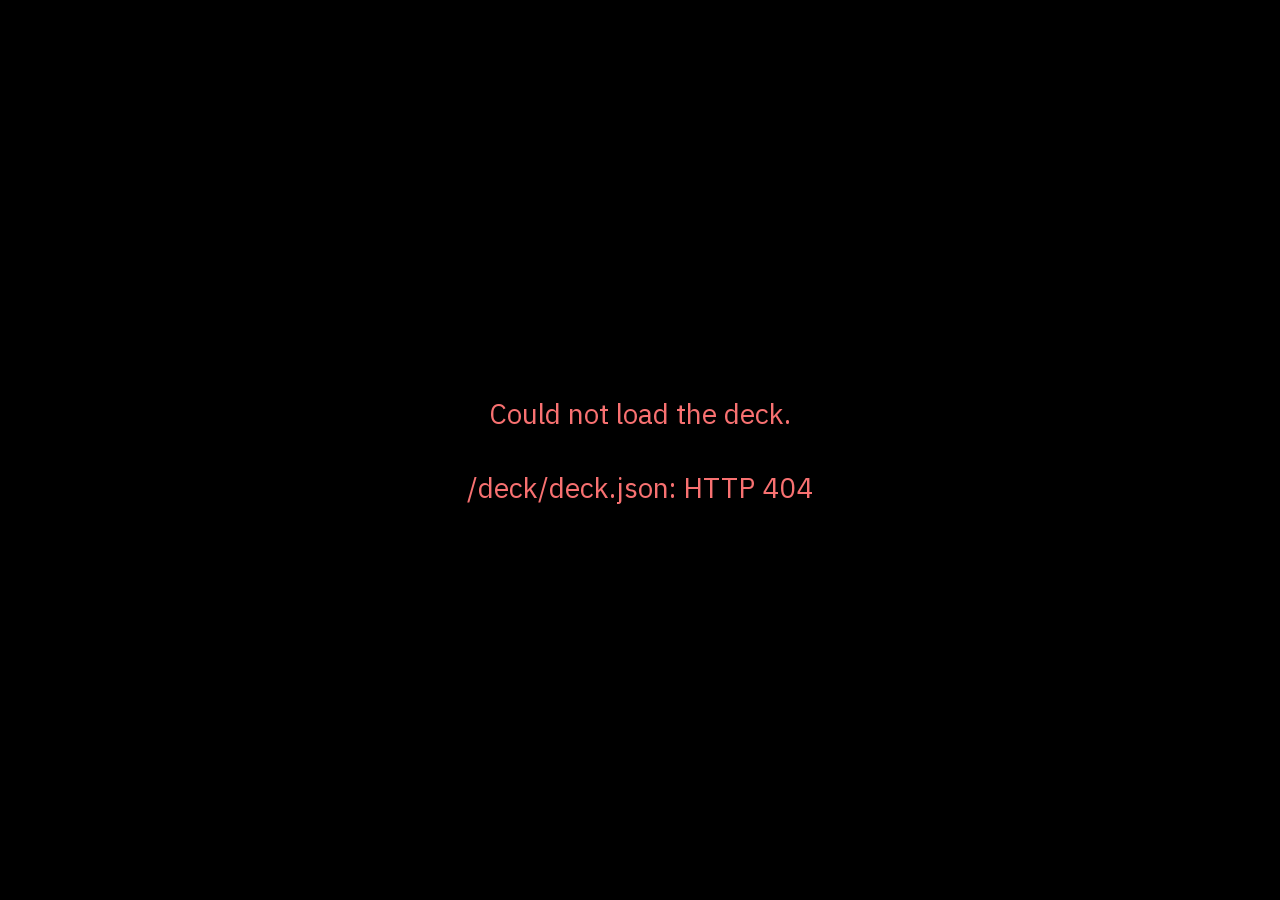
==== app/index.html @ 7614e10c "Baseline: presenter written for ArgoCon NA 2026 before the hackathon Written 2026-11-08 for the Argo" ====
<!doctype html>
<html lang="en">
<head>
<meta charset="utf-8">
<meta name="viewport" content="width=device-width, initial-scale=1">
<title>Presenter</title>
<link rel="stylesheet" href="fonts/fonts.css">
<link rel="stylesheet" href="present.css">
</head>
<body>

<!-- Audience: the projector -->
<div id="audience" hidden>
  <div id="stage"></div>
  <div id="black"></div>
</div>

<!-- Speaker: the laptop -->
<div id="speaker" hidden>
  <header>
    <div class="where"><span id="sp-num"></span><span id="sp-id"></span></div>
    <div class="clock"><span id="sp-elapsed">0:00</span><span id="sp-pace"></span></div>
    <div class="meta"><span id="sp-target"></span><span id="sp-wall"></span></div>
  </header>
  <div id="sp-alert" hidden></div>
  <main>
    <section class="left">
      <div class="label">NOW</div>
      <div id="sp-current" class="preview"></div>
      <div id="sp-clip" hidden>
        <div id="sp-clip-text"></div>
        <div class="bar"><div id="sp-clip-fill"></div></div>
      </div>
      <div class="label" id="sp-next-label">NEXT</div>
      <div id="sp-next" class="preview small"></div>
    </section>
    <section class="right">
      <div id="sp-script"></div>
      <details id="sp-notes-wrap" open>
        <summary>Slide notes</summary>
        <div id="sp-notes"></div>
      </details>
    </section>
  </main>
  <footer>
    → / Space / PgDn next (plays a clip first) · ← back · K pause clip · J restart clip · B black screen ·
    T start/pause timer · R reset timer · number + Enter jump · + / − script size
    <span id="sp-goto"></span>
  </footer>
</div>

<div id="boot">Loading deck…</div>
<script src="present.js"></script>
</body>
</html>
---- app/fonts/fonts.css ----
/* Vendored from Google Fonts (SIL Open Font License) so the deck renders offline. */
@font-face {
  font-family: 'IBM Plex Sans';
  font-style: normal;
  font-weight: 300;
  font-stretch: 100%;
  font-display: swap;
  src: url(IBMPlexSans-300-latin-ext.woff2) format('woff2');
  unicode-range: U+0100-02BA, U+02BD-02C5, U+02C7-02CC, U+02CE-02D7, U+02DD-02FF, U+0304, U+0308, U+0329, U+1D00-1DBF, U+1E00-1E9F, U+1EF2-1EFF, U+2020, U+20A0-20AB, U+20AD-20C4, U+2113, U+2C60-2C7F, U+A720-A7FF;
}
@font-face {
  font-family: 'IBM Plex Sans';
  font-style: normal;
  font-weight: 300;
  font-stretch: 100%;
  font-display: swap;
  src: url(IBMPlexSans-300-latin.woff2) format('woff2');
  unicode-range: U+0000-00FF, U+0131, U+0152-0153, U+02BB-02BC, U+02C6, U+02DA, U+02DC, U+0304, U+0308, U+0329, U+2000-206F, U+20AC, U+2122, U+2191, U+2193, U+2212, U+2215, U+FEFF, U+FFFD;
}
@font-face {
  font-family: 'IBM Plex Sans';
  font-style: normal;
  font-weight: 400;
  font-stretch: 100%;
  font-display: swap;
  src: url(IBMPlexSans-400-latin-ext.woff2) format('woff2');
  unicode-range: U+0100-02BA, U+02BD-02C5, U+02C7-02CC, U+02CE-02D7, U+02DD-02FF, U+0304, U+0308, U+0329, U+1D00-1DBF, U+1E00-1E9F, U+1EF2-1EFF, U+2020, U+20A0-20AB, U+20AD-20C4, U+2113, U+2C60-2C7F, U+A720-A7FF;
}
@font-face {
  font-family: 'IBM Plex Sans';
  font-style: normal;
  font-weight: 400;
  font-stretch: 100%;
  font-display: swap;
  src: url(IBMPlexSans-400-latin.woff2) format('woff2');
  unicode-range: U+0000-00FF, U+0131, U+0152-0153, U+02BB-02BC, U+02C6, U+02DA, U+02DC, U+0304, U+0308, U+0329, U+2000-206F, U+20AC, U+2122, U+2191, U+2193, U+2212, U+2215, U+FEFF, U+FFFD;
}
@font-face {
  font-family: 'IBM Plex Sans';
  font-style: normal;
  font-weight: 500;
  font-stretch: 100%;
  font-display: swap;
  src: url(IBMPlexSans-500-latin-ext.woff2) format('woff2');
  unicode-range: U+0100-02BA, U+02BD-02C5, U+02C7-02CC, U+02CE-02D7, U+02DD-02FF, U+0304, U+0308, U+0329, U+1D00-1DBF, U+1E00-1E9F, U+1EF2-1EFF, U+2020, U+20A0-20AB, U+20AD-20C4, U+2113, U+2C60-2C7F, U+A720-A7FF;
}
@font-face {
  font-family: 'IBM Plex Sans';
  font-style: normal;
  font-weight: 500;
  font-stretch: 100%;
  font-display: swap;
  src: url(IBMPlexSans-500-latin.woff2) format('woff2');
  unicode-range: U+0000-00FF, U+0131, U+0152-0153, U+02BB-02BC, U+02C6, U+02DA, U+02DC, U+0304, U+0308, U+0329, U+2000-206F, U+20AC, U+2122, U+2191, U+2193, U+2212, U+2215, U+FEFF, U+FFFD;
}
@font-face {
  font-family: 'IBM Plex Sans';
  font-style: normal;
  font-weight: 600;
  font-stretch: 100%;
  font-display: swap;
  src: url(IBMPlexSans-600-latin-ext.woff2) format('woff2');
  unicode-range: U+0100-02BA, U+02BD-02C5, U+02C7-02CC, U+02CE-02D7, U+02DD-02FF, U+0304, U+0308, U+0329, U+1D00-1DBF, U+1E00-1E9F, U+1EF2-1EFF, U+2020, U+20A0-20AB, U+20AD-20C4, U+2113, U+2C60-2C7F, U+A720-A7FF;
}
@font-face {
  font-family: 'IBM Plex Sans';
  font-style: normal;
  font-weight: 600;
  font-stretch: 100%;
  font-display: swap;
  src: url(IBMPlexSans-600-latin.woff2) format('woff2');
  unicode-range: U+0000-00FF, U+0131, U+0152-0153, U+02BB-02BC, U+02C6, U+02DA, U+02DC, U+0304, U+0308, U+0329, U+2000-206F, U+20AC, U+2122, U+2191, U+2193, U+2212, U+2215, U+FEFF, U+FFFD;
}
@font-face {
  font-family: 'IBM Plex Sans';
  font-style: normal;
  font-weight: 700;
  font-stretch: 100%;
  font-display: swap;
  src: url(IBMPlexSans-700-latin-ext.woff2) format('woff2');
  unicode-range: U+0100-02BA, U+02BD-02C5, U+02C7-02CC, U+02CE-02D7, U+02DD-02FF, U+0304, U+0308, U+0329, U+1D00-1DBF, U+1E00-1E9F, U+1EF2-1EFF, U+2020, U+20A0-20AB, U+20AD-20C4, U+2113, U+2C60-2C7F, U+A720-A7FF;
}
@font-face {
  font-family: 'IBM Plex Sans';
  font-style: normal;
  font-weight: 700;
  font-stretch: 100%;
  font-display: swap;
  src: url(IBMPlexSans-700-latin.woff2) format('woff2');
  unicode-range: U+0000-00FF, U+0131, U+0152-0153, U+02BB-02BC, U+02C6, U+02DA, U+02DC, U+0304, U+0308, U+0329, U+2000-206F, U+20AC, U+2122, U+2191, U+2193, U+2212, U+2215, U+FEFF, U+FFFD;
}
@font-face {
  font-family: 'JetBrains Mono';
  font-style: normal;
  font-weight: 400;
  font-display: swap;
  src: url(JetBrainsMono-400-latin-ext.woff2) format('woff2');
  unicode-range: U+0100-02BA, U+02BD-02C5, U+02C7-02CC, U+02CE-02D7, U+02DD-02FF, U+0304, U+0308, U+0329, U+1D00-1DBF, U+1E00-1E9F, U+1EF2-1EFF, U+2020, U+20A0-20AB, U+20AD-20C4, U+2113, U+2C60-2C7F, U+A720-A7FF;
}
@font-face {
  font-family: 'JetBrains Mono';
  font-style: normal;
  font-weight: 400;
  font-display: swap;
  src: url(JetBrainsMono-400-latin.woff2) format('woff2');
  unicode-range: U+0000-00FF, U+0131, U+0152-0153, U+02BB-02BC, U+02C6, U+02DA, U+02DC, U+0304, U+0308, U+0329, U+2000-206F, U+20AC, U+2122, U+2191, U+2193, U+2212, U+2215, U+FEFF, U+FFFD;
}
@font-face {
  font-family: 'JetBrains Mono';
  font-style: normal;
  font-weight: 500;
  font-display: swap;
  src: url(JetBrainsMono-500-latin-ext.woff2) format('woff2');
  unicode-range: U+0100-02BA, U+02BD-02C5, U+02C7-02CC, U+02CE-02D7, U+02DD-02FF, U+0304, U+0308, U+0329, U+1D00-1DBF, U+1E00-1E9F, U+1EF2-1EFF, U+2020, U+20A0-20AB, U+20AD-20C4, U+2113, U+2C60-2C7F, U+A720-A7FF;
}
@font-face {
  font-family: 'JetBrains Mono';
  font-style: normal;
  font-weight: 500;
  font-display: swap;
  src: url(JetBrainsMono-500-latin.woff2) format('woff2');
  unicode-range: U+0000-00FF, U+0131, U+0152-0153, U+02BB-02BC, U+02C6, U+02DA, U+02DC, U+0304, U+0308, U+0329, U+2000-206F, U+20AC, U+2122, U+2191, U+2193, U+2212, U+2215, U+FEFF, U+FFFD;
}
@font-face {
  font-family: 'JetBrains Mono';
  font-style: normal;
  font-weight: 700;
  font-display: swap;
  src: url(JetBrainsMono-700-latin-ext.woff2) format('woff2');
  unicode-range: U+0100-02BA, U+02BD-02C5, U+02C7-02CC, U+02CE-02D7, U+02DD-02FF, U+0304, U+0308, U+0329, U+1D00-1DBF, U+1E00-1E9F, U+1EF2-1EFF, U+2020, U+20A0-20AB, U+20AD-20C4, U+2113, U+2C60-2C7F, U+A720-A7FF;
}
@font-face {
  font-family: 'JetBrains Mono';
  font-style: normal;
  font-weight: 700;
  font-display: swap;
  src: url(JetBrainsMono-700-latin.woff2) format('woff2');
  unicode-range: U+0000-00FF, U+0131, U+0152-0153, U+02BB-02BC, U+02C6, U+02DA, U+02DC, U+0304, U+0308, U+0329, U+2000-206F, U+20AC, U+2122, U+2191, U+2193, U+2212, U+2215, U+FEFF, U+FFFD;
}
---- app/present.css ----
/* ---------- Page chrome ---------- */
:root {
  --bg: #0b0e12;
  --panel: #151a21;
  --line: #2a313a;
  --text: #e8e6e1;
  --dim: #8a949e;
  --blue: #4a90d9;
  --orange: #e8833a;
  --green: #4ade80;
  --red: #f87171;
  --script-size: 24px;
}
html, body { margin: 0; height: 100%; background: #000; color: var(--text);
  font-family: 'IBM Plex Sans', -apple-system, Arial, sans-serif; }
[hidden] { display: none !important; }
#boot { position: fixed; inset: 0; display: grid; place-items: center; font-size: 28px; color: var(--dim); white-space: pre-wrap; text-align: center; padding: 32px; }
#boot.error { color: var(--red); }

/* ---------- Slide canvas: mirrors the Slides format rules ---------- */
.canvas { position: absolute; left: 0; top: 0; width: 1920px; height: 1080px; overflow: hidden; transform-origin: 0 0; }
.canvas section { position: relative; width: 1920px; height: 1080px; overflow: hidden;
  font-size: 32px; font-weight: 400; line-height: 1.4; }
.canvas section *, .canvas section *::before, .canvas section *::after { margin: 0; box-sizing: border-box; }
.canvas section { box-sizing: border-box; }
.canvas div { min-width: 0; }
.canvas h1, .canvas h2, .canvas h3, .canvas p, .canvas li, .canvas td, .canvas th { overflow-wrap: break-word; }
.canvas h1 { font-size: 96px; font-weight: 600; line-height: 1.1; }
.canvas h2 { font-size: 64px; font-weight: 600; line-height: 1.15; }
.canvas h3 { font-size: 44px; font-weight: 600; line-height: 1.2; }
.canvas ul, .canvas ol { padding-left: 1.3em; }
.canvas table { border-collapse: collapse; }
.canvas th, .canvas td { padding: 0.35em 0.6em; border: 1px solid rgba(160, 170, 180, 0.28); vertical-align: top; text-align: left; }
.canvas th { font-weight: 600; }
.canvas aside { display: none; }
.canvas video, .canvas img { display: block; }

/* ---------- Audience ---------- */
#audience { position: fixed; inset: 0; background: #000; overflow: hidden; }
#audience.idle { cursor: none; }
#stage { position: absolute; inset: 0; }
#stage .canvas { transition: opacity 280ms ease; }
#black { position: absolute; inset: 0; background: #000; opacity: 0; pointer-events: none; transition: opacity 200ms; }
#black.on { opacity: 1; }

/* ---------- Speaker ---------- */
#speaker { position: fixed; inset: 0; background: var(--bg); display: grid; grid-template-rows: auto auto 1fr auto; }
#speaker header { display: grid; grid-template-columns: 1fr auto 1fr; align-items: center; gap: 24px; padding: 14px 24px; border-bottom: 1px solid var(--line); background: var(--panel); }
#speaker .where { display: flex; gap: 16px; align-items: baseline; font-family: 'JetBrains Mono', monospace; }
#sp-num { font-size: 30px; font-weight: 700; }
#sp-id { font-size: 18px; color: var(--dim); }
#speaker .clock { display: flex; gap: 20px; align-items: baseline; }
#sp-elapsed { font-family: 'JetBrains Mono', monospace; font-size: 48px; font-weight: 700; letter-spacing: 1px; }
#sp-elapsed.stopped { color: var(--orange); animation: blink 1.2s steps(2) infinite; }
@keyframes blink { 50% { opacity: .35; } }
#sp-pace { font-family: 'JetBrains Mono', monospace; font-size: 20px; font-weight: 700; padding: 4px 12px; border-radius: 6px; }
#sp-pace.ok { background: rgba(74,222,128,.15); color: var(--green); }
#sp-pace.ahead { background: rgba(74,144,217,.18); color: var(--blue); }
#sp-pace.behind { background: rgba(232,131,58,.2); color: var(--orange); }
#speaker .meta { display: flex; flex-direction: column; align-items: flex-end; font-family: 'JetBrains Mono', monospace; font-size: 17px; color: var(--dim); gap: 2px; }
#sp-alert { background: var(--red); color: #111; font-weight: 700; font-size: 20px; padding: 8px 24px; text-align: center; }
#sp-alert.warn { background: var(--orange); }
#speaker main { display: grid; grid-template-columns: minmax(0, 55fr) minmax(0, 45fr); min-height: 0; }
#speaker .left { padding: 16px 20px 16px 24px; display: flex; flex-direction: column; gap: 10px; min-height: 0; border-right: 1px solid var(--line); }
#speaker .label { font-family: 'JetBrains Mono', monospace; font-size: 14px; letter-spacing: 2px; color: var(--dim); }
.preview { position: relative; width: 100%; aspect-ratio: 16 / 9; background: #000; overflow: hidden; border-radius: 6px; outline: 1px solid var(--line); }
.preview.small { width: 55%; }
.preview .badge { position: absolute; left: 12px; top: 12px; background: var(--orange); color: #111; font-weight: 700; font-family: 'JetBrains Mono', monospace; font-size: 15px; padding: 4px 10px; border-radius: 4px; }
#sp-clip { background: var(--panel); border-radius: 6px; padding: 10px 14px; display: flex; flex-direction: column; gap: 8px; }
#sp-clip-text { font-family: 'JetBrains Mono', monospace; font-size: 20px; font-weight: 700; }
#sp-clip .bar { height: 8px; background: var(--line); border-radius: 4px; overflow: hidden; }
#sp-clip-fill { height: 100%; width: 0; background: var(--blue); }
#speaker .right { overflow-y: auto; padding: 18px 28px 40px; min-height: 0; }
#sp-script { font-size: var(--script-size); line-height: 1.5; }
#sp-script h4 { margin: 0 0 14px; font-family: 'JetBrains Mono', monospace; font-size: 15px; letter-spacing: 1.5px; color: var(--dim); font-weight: 500; text-transform: uppercase; }
#sp-script p { margin: 0 0 0.75em; }
#sp-script .dir { color: var(--orange); font-style: italic; font-size: 0.82em; }
#sp-script .qa { margin-top: 28px; padding-top: 16px; border-top: 1px solid var(--line); font-size: 0.8em; }
#sp-notes-wrap { margin-top: 20px; border-top: 1px solid var(--line); padding-top: 10px; }
#sp-notes-wrap summary { cursor: pointer; font-family: 'JetBrains Mono', monospace; font-size: 14px; letter-spacing: 2px; color: var(--dim); text-transform: uppercase; }
#sp-notes { margin-top: 8px; font-size: 16px; line-height: 1.5; color: #b4bcc4; white-space: pre-wrap; }
#speaker footer { padding: 8px 24px; border-top: 1px solid var(--line); font-size: 13px; color: var(--dim); background: var(--panel); }
#sp-goto { margin-left: 16px; color: var(--orange); font-weight: 700; font-family: 'JetBrains Mono', monospace; font-size: 16px; }
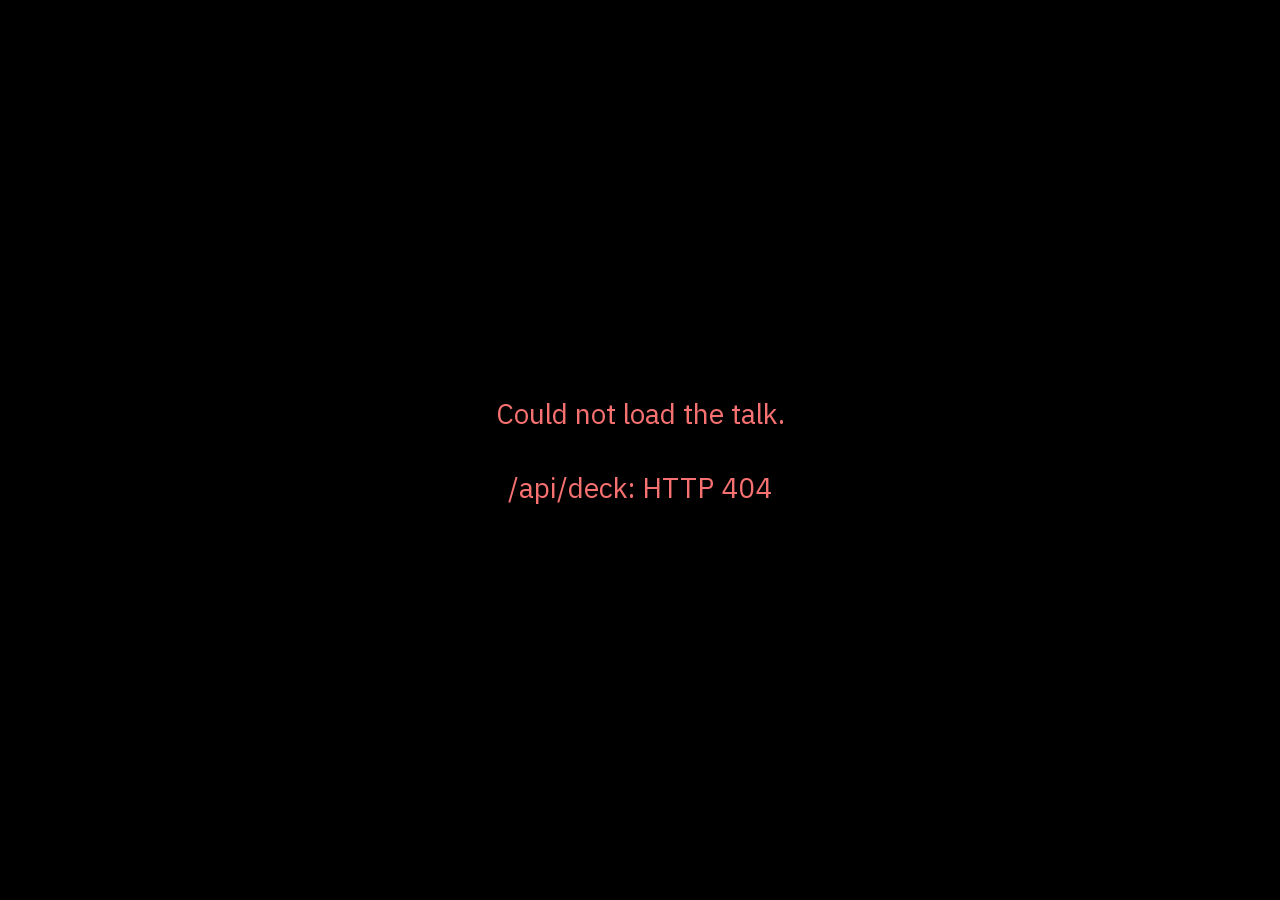
==== commit 099a8d93: "Any-deck loading, follow-along server, and live captions (work in progress) - talk.json config repla" ====
--- a/app/index.html
+++ b/app/index.html
@@ -3,8 +3,9 @@
 <head>
 <meta charset="utf-8">
 <meta name="viewport" content="width=device-width, initial-scale=1">
-<title>Presenter</title>
+<title>lectern</title>
 <link rel="stylesheet" href="fonts/fonts.css">
+<link rel="stylesheet" href="theme.css">
 <link rel="stylesheet" href="present.css">
 </head>
 <body>
@@ -12,6 +13,15 @@
 <!-- Audience: the projector -->
 <div id="audience" hidden>
   <div id="stage"></div>
+  <div id="qr" hidden aria-hidden="true">
+    <div class="qr-code"></div>
+    <div class="qr-text">
+      <div class="qr-title">Follow along on your phone</div>
+      <div class="qr-sub">Slides on your own screen, in large text if you like.</div>
+      <div class="qr-url"></div>
+    </div>
+  </div>
+  <div id="cc" hidden aria-hidden="true"><div class="cc-text"></div></div>
   <div id="black"></div>
 </div>
 
@@ -33,6 +43,18 @@
       </div>
       <div class="label" id="sp-next-label">NEXT</div>
       <div id="sp-next" class="preview small"></div>
+      <div id="sp-captions" hidden>
+        <div class="c-status"><span class="c-dot"></span><span class="c-label">Captions starting…</span></div>
+        <div class="c-text"></div>
+      </div>
+      <div id="sp-follow" hidden>
+        <div class="f-code"></div>
+        <div class="f-text">
+          <div class="f-count">0 phones following</div>
+          <div class="f-url"></div>
+          <div class="f-qr">Q shows the QR code on the projector</div>
+        </div>
+      </div>
     </section>
     <section class="right">
       <div id="sp-script"></div>
@@ -44,12 +66,15 @@
   </main>
   <footer>
     → / Space / PgDn next (plays a clip first) · ← back · K pause clip · J restart clip · B black screen ·
-    T start/pause timer · R reset timer · number + Enter jump · + / − script size
+    Q QR code · M captions mic on/off · C captions on projector · T start/pause timer · R reset timer · number + Enter jump · + / − script size
     <span id="sp-goto"></span>
   </footer>
 </div>
 
 <div id="boot">Loading deck…</div>
+<script src="vendor/marked.min.js"></script>
+<script src="vendor/qrcode.js"></script>
+<script src="render.js"></script>
 <script src="present.js"></script>
 </body>
 </html>
--- a/app/theme.css
+++ b/app/theme.css
@@ -0,0 +1,46 @@
+/* Slide canvas, shared by the presenter and the phone view.
+   HTML decks (Claude Slides format) carry their own inline styles;
+   Markdown decks get the .md-slide theme below. */
+.canvas { position: absolute; left: 0; top: 0; width: 1920px; height: 1080px; overflow: hidden; transform-origin: 0 0; }
+.canvas section { position: relative; width: 1920px; height: 1080px; overflow: hidden;
+  font-size: 32px; font-weight: 400; line-height: 1.4; box-sizing: border-box; }
+.canvas section *, .canvas section *::before, .canvas section *::after { margin: 0; box-sizing: border-box; }
+.canvas div { min-width: 0; }
+.canvas h1, .canvas h2, .canvas h3, .canvas p, .canvas li, .canvas td, .canvas th { overflow-wrap: break-word; }
+.canvas h1 { font-size: 96px; font-weight: 600; line-height: 1.1; }
+.canvas h2 { font-size: 64px; font-weight: 600; line-height: 1.15; }
+.canvas h3 { font-size: 44px; font-weight: 600; line-height: 1.2; }
+.canvas ul, .canvas ol { padding-left: 1.3em; }
+.canvas table { border-collapse: collapse; }
+.canvas th, .canvas td { padding: 0.35em 0.6em; border: 1px solid rgba(160, 170, 180, 0.28); vertical-align: top; text-align: left; }
+.canvas th { font-weight: 600; }
+.canvas aside { display: none; }
+.canvas video, .canvas img { display: block; }
+
+/* ---------- Markdown theme ---------- */
+.canvas section.md-slide {
+  --md-bg: #0F1419; --md-fg: #F2F0EB; --md-dim: #9AA4AE; --md-accent: #E8833A; --md-code: #1B232C;
+  background: var(--md-bg); color: var(--md-fg);
+  font-family: 'IBM Plex Sans', -apple-system, Arial, sans-serif; font-size: 44px;
+  padding: 120px 140px 140px; display: flex; flex-direction: column; gap: 36px; justify-content: flex-start;
+}
+.canvas section.md-slide h1 { font-size: 112px; letter-spacing: -1px; }
+.canvas section.md-slide h2 { font-size: 76px; color: var(--md-fg); }
+.canvas section.md-slide h2::after { content: ''; display: block; width: 120px; height: 6px; margin-top: 28px; background: var(--md-accent); border-radius: 3px; }
+.canvas section.md-slide h3 { font-size: 52px; color: var(--md-accent); }
+.canvas section.md-slide p { color: var(--md-fg); }
+.canvas section.md-slide li { margin: 0.25em 0; }
+.canvas section.md-slide li::marker { color: var(--md-accent); }
+.canvas section.md-slide strong { color: #fff; font-weight: 600; }
+.canvas section.md-slide em { color: var(--md-accent); font-style: normal; }
+.canvas section.md-slide a { color: var(--md-accent); }
+.canvas section.md-slide blockquote { border-left: 8px solid var(--md-accent); padding: 8px 0 8px 40px; color: var(--md-dim); font-size: 52px; }
+.canvas section.md-slide code { font-family: 'JetBrains Mono', monospace; font-size: 0.85em; background: var(--md-code); padding: 0.05em 0.3em; border-radius: 6px; }
+.canvas section.md-slide pre { background: var(--md-code); padding: 32px 40px; border-radius: 12px; font-size: 32px; line-height: 1.45; overflow: hidden; }
+.canvas section.md-slide pre code { background: none; padding: 0; font-size: inherit; }
+.canvas section.md-slide img { max-width: 100%; max-height: 640px; object-fit: contain; align-self: center; }
+.canvas section.md-slide table { font-size: 36px; }
+.canvas section.md-slide.title-slide { justify-content: center; }
+.canvas section.md-slide.title-slide h1 + p, .canvas section.md-slide.title-slide p { color: var(--md-dim); font-size: 48px; }
+.canvas section .clip-placeholder { flex: 1; min-height: 0; width: 100%; max-height: none; object-fit: contain; background: #000; border-radius: 12px; }
+.canvas section .clip-missing { background: #000; }
--- a/app/present.css
+++ b/app/present.css
@@ -17,23 +17,7 @@
 #boot { position: fixed; inset: 0; display: grid; place-items: center; font-size: 28px; color: var(--dim); white-space: pre-wrap; text-align: center; padding: 32px; }
 #boot.error { color: var(--red); }
 
-/* ---------- Slide canvas: mirrors the Slides format rules ---------- */
-.canvas { position: absolute; left: 0; top: 0; width: 1920px; height: 1080px; overflow: hidden; transform-origin: 0 0; }
-.canvas section { position: relative; width: 1920px; height: 1080px; overflow: hidden;
-  font-size: 32px; font-weight: 400; line-height: 1.4; }
-.canvas section *, .canvas section *::before, .canvas section *::after { margin: 0; box-sizing: border-box; }
-.canvas section { box-sizing: border-box; }
-.canvas div { min-width: 0; }
-.canvas h1, .canvas h2, .canvas h3, .canvas p, .canvas li, .canvas td, .canvas th { overflow-wrap: break-word; }
-.canvas h1 { font-size: 96px; font-weight: 600; line-height: 1.1; }
-.canvas h2 { font-size: 64px; font-weight: 600; line-height: 1.15; }
-.canvas h3 { font-size: 44px; font-weight: 600; line-height: 1.2; }
-.canvas ul, .canvas ol { padding-left: 1.3em; }
-.canvas table { border-collapse: collapse; }
-.canvas th, .canvas td { padding: 0.35em 0.6em; border: 1px solid rgba(160, 170, 180, 0.28); vertical-align: top; text-align: left; }
-.canvas th { font-weight: 600; }
-.canvas aside { display: none; }
-.canvas video, .canvas img { display: block; }
+/* Slide canvas rules live in theme.css (shared with the phone view). */
 
 /* ---------- Audience ---------- */
 #audience { position: fixed; inset: 0; background: #000; overflow: hidden; }
@@ -81,3 +65,41 @@
 #sp-notes { margin-top: 8px; font-size: 16px; line-height: 1.5; color: #b4bcc4; white-space: pre-wrap; }
 #speaker footer { padding: 8px 24px; border-top: 1px solid var(--line); font-size: 13px; color: var(--dim); background: var(--panel); }
 #sp-goto { margin-left: 16px; color: var(--orange); font-weight: 700; font-family: 'JetBrains Mono', monospace; font-size: 16px; }
+
+/* ---------- Follow-along: QR on the projector ---------- */
+#qr { position: absolute; right: 2.2vw; bottom: 3.6vh; display: flex; align-items: center; gap: 1.4vw;
+  background: #fff; color: #111; border-radius: 1vw; padding: 1.1vw 1.6vw 1.1vw 1.1vw;
+  box-shadow: 0 0.6vw 2.4vw rgba(0,0,0,.45); opacity: 0; transform: translateY(1vh); transition: opacity 220ms, transform 220ms; pointer-events: none; }
+#qr.on { opacity: 1; transform: none; }
+#qr svg { width: 11vw; height: 11vw; display: block; }
+#qr .qr-text { display: flex; flex-direction: column; gap: .4vw; font-family: 'IBM Plex Sans', Arial, sans-serif; }
+#qr .qr-title { font-size: 1.9vw; font-weight: 700; line-height: 1.1; }
+#qr .qr-sub { font-size: 1.05vw; color: #444; max-width: 16vw; line-height: 1.3; }
+#qr .qr-url { font-family: 'JetBrains Mono', monospace; font-size: 1.05vw; font-weight: 700; color: #111; }
+
+/* ---------- Follow-along: speaker panel ---------- */
+#sp-follow { display: flex; gap: 14px; align-items: center; background: var(--panel); border-radius: 6px; padding: 10px 14px; margin-top: auto; }
+#sp-follow svg { width: 84px; height: 84px; background: #fff; border-radius: 4px; padding: 4px; flex: none; }
+#sp-follow .f-text { display: flex; flex-direction: column; gap: 4px; min-width: 0; }
+#sp-follow .f-count { font-family: 'JetBrains Mono', monospace; font-size: 22px; font-weight: 700; }
+#sp-follow .f-url { font-family: 'JetBrains Mono', monospace; font-size: 15px; color: var(--dim); overflow-wrap: anywhere; }
+#sp-follow .f-qr { font-size: 14px; color: var(--dim); }
+#sp-follow .f-qr.on { color: var(--green); font-weight: 700; }
+
+/* ---------- Captions on the projector ---------- */
+#cc { position: absolute; left: 50%; bottom: 3.5vh; transform: translateX(-50%); width: min(88vw, 150vh);
+  background: rgba(0,0,0,.82); color: #fff; border-radius: .8vw; padding: 1vh 2vw; opacity: 0; transition: opacity 200ms; pointer-events: none; }
+#cc.on { opacity: 1; }
+#cc .cc-text { font-family: 'IBM Plex Sans', Arial, sans-serif; font-size: 3.6vh; line-height: 1.35; font-weight: 500;
+  max-height: calc(3.6vh * 1.35 * 2); overflow: hidden; display: flex; flex-direction: column; justify-content: flex-end; }
+#cc .interim { color: #d6d6d6; }
+
+/* ---------- Captions: speaker panel ---------- */
+#sp-captions { background: var(--panel); border-radius: 6px; padding: 10px 14px; display: flex; flex-direction: column; gap: 6px; margin-top: auto; }
+#sp-captions + #sp-follow { margin-top: 0; }
+#sp-captions .c-status { display: flex; align-items: center; gap: 10px; font-family: 'JetBrains Mono', monospace; font-size: 15px; font-weight: 700; }
+#sp-captions .c-dot { width: 12px; height: 12px; border-radius: 50%; background: var(--dim); flex: none; }
+#sp-captions.live .c-dot { background: var(--red); animation: blink 1.2s steps(2) infinite; }
+#sp-captions.live .c-label { color: var(--text); }
+#sp-captions.off .c-label, #sp-captions.error .c-label { color: var(--orange); }
+#sp-captions .c-text { font-size: 17px; color: #c9d0d6; min-height: 1.4em; max-height: 2.9em; overflow: hidden; line-height: 1.4; }
